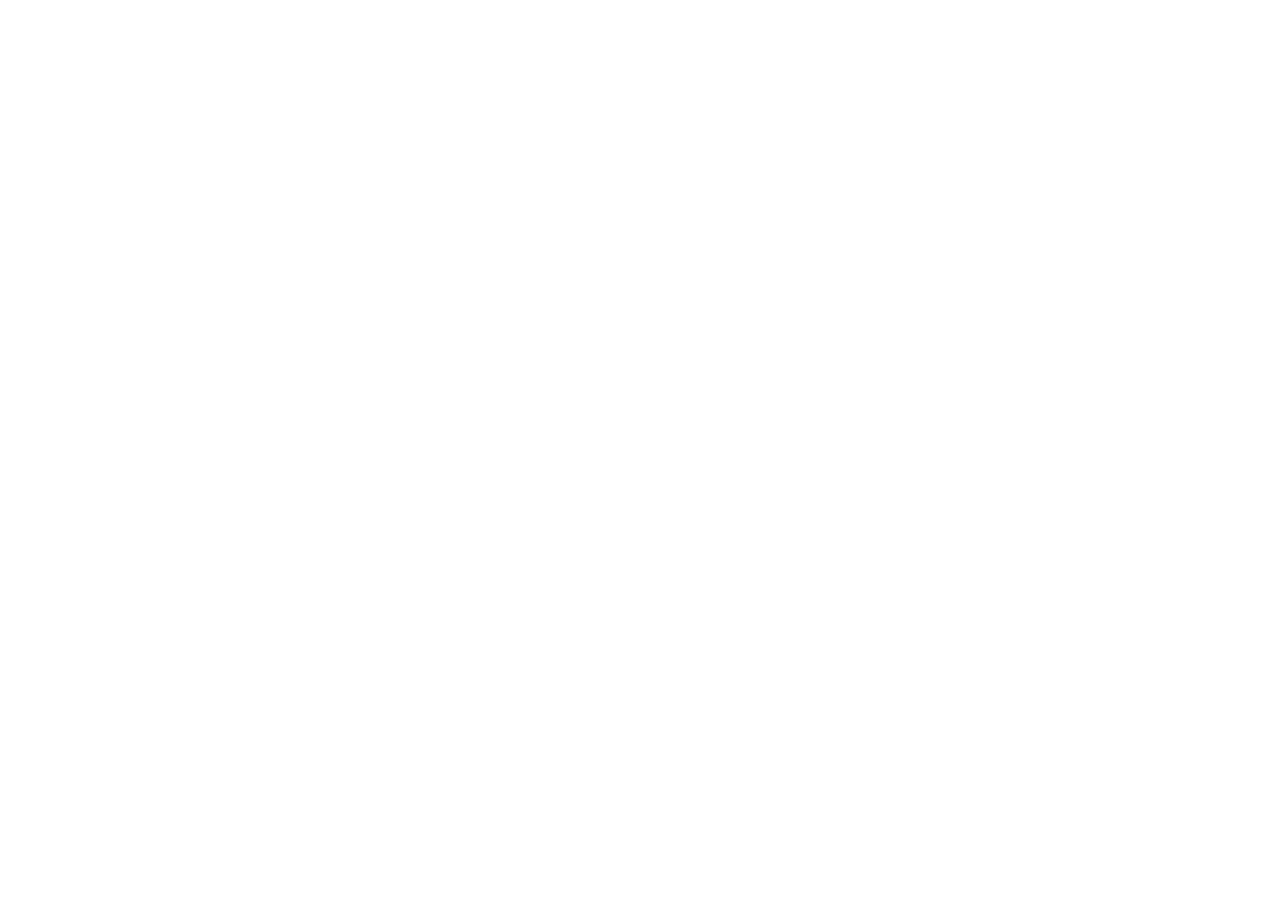
==== index.html @ 1889ca7d "First commit" ====
<!DOCTYPE html>
<html lang="en" dir="ltr">
  <head>
    <meta charset="utf-8">
    <title>Trackster!</title>
    <link href="./css/reset.css" rel="stylesheet" type="text/css">
    <link rel="stylesheet"
    href="https://maxcdn.bootstrapcdn.com/bootstrap/3.3.7/css/bootstrap.min.css"
    integrity="sha384-BVYiiSIFeK1dGmJRAkycuHAHRg32OmUcww7on3RYdg4Va+PmSTsz/K68vbdEjh4u"
    crossorigin="anonymous">
    <link href="./css/style.css" rel="stylesheet" type="text/css">
  </head>
  <body>




    <script
    			  src="https://code.jquery.com/jquery-3.3.1.min.js"
    			  integrity="sha256-FgpCb/KJQlLNfOu91ta32o/NMZxltwRo8QtmkMRdAu8="
    			  crossorigin="anonymous"></script>
            <script src="./js/main.js" type="text/javascript"></script>
  </body>
</html>
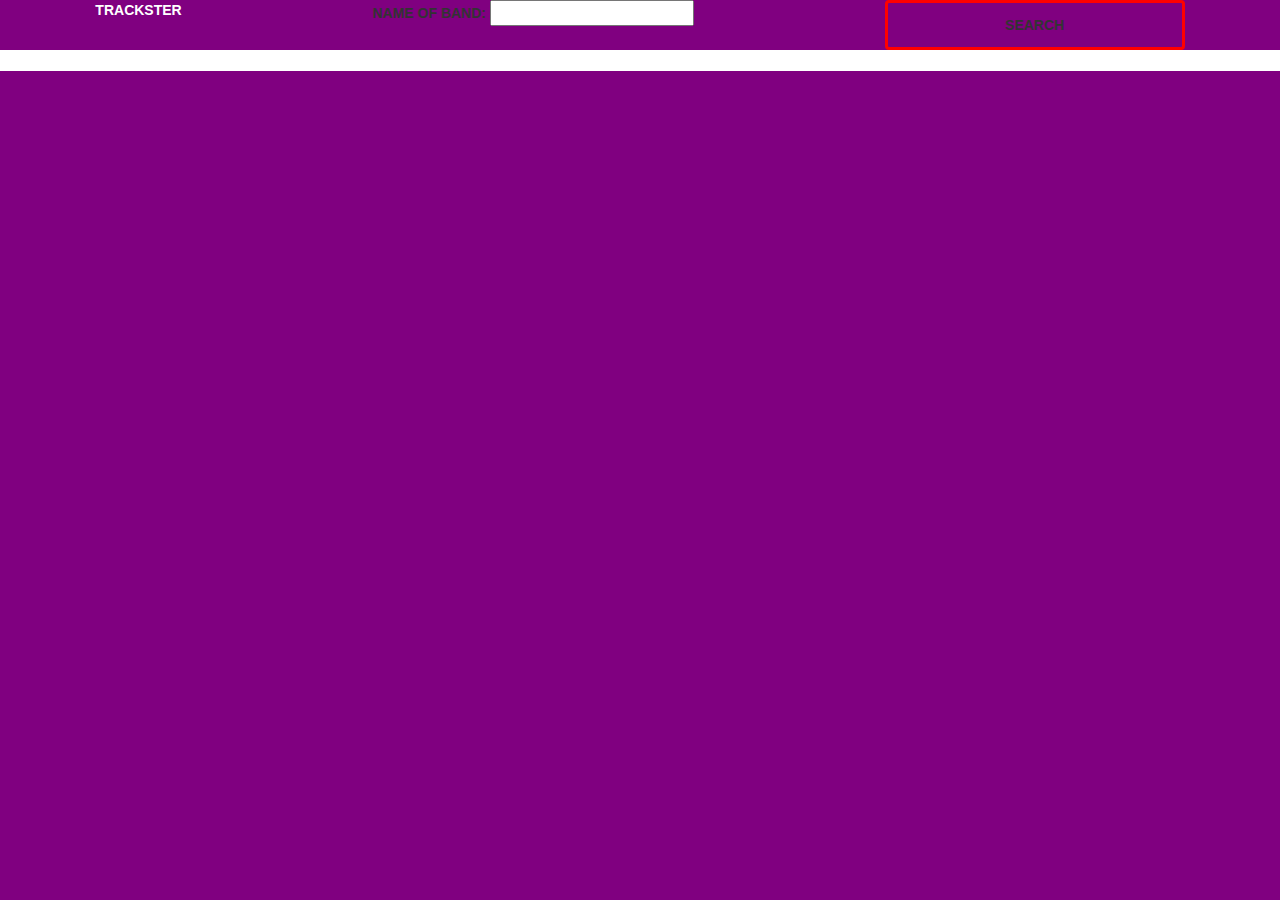
==== commit 009d0eee: "css done, working on js" ====
--- a/index.html
+++ b/index.html
@@ -11,8 +11,28 @@
     <link href="./css/style.css" rel="stylesheet" type="text/css">
   </head>
   <body>
-
-
+<div class="table">
+  <div class="logo">
+    <span>TRACKSTER</span>
+  </div>
+  <form>
+     NAME OF BAND:
+     <input type="text" name="nameofband"><br>
+  </form>
+  <div class="searchbutton">
+    <span>SEARCH</span>
+  </div>
+</div>
+<div class="container-fluid">
+  <div class="row">
+    <div class="col-md-4">
+    </div>
+    <div class="col-md-2">
+    </div>
+    <div class="col-md-3">
+    </div>
+  </div>
+</div>
 
 
     <script
--- a/css/style.css
+++ b/css/style.css
@@ -0,0 +1,28 @@
+html{
+  font-weight: bold;
+  background-color: purple;
+  color:black;
+}
+.searchbutton{
+  width:300px;
+  height:50px;
+  border:3px solid red;
+  border-radius: 4px;
+  display: flex;
+  justify-content: center;
+  align-items: center;
+  background-color: purple;
+}
+.table{
+  display: flex;
+  justify-content: space-around;
+  background-color: purple;
+}
+.logo{
+  font-weight:bold;
+  color: white;
+  background-color: purple;
+}
+form{
+  background-color: purple;
+}
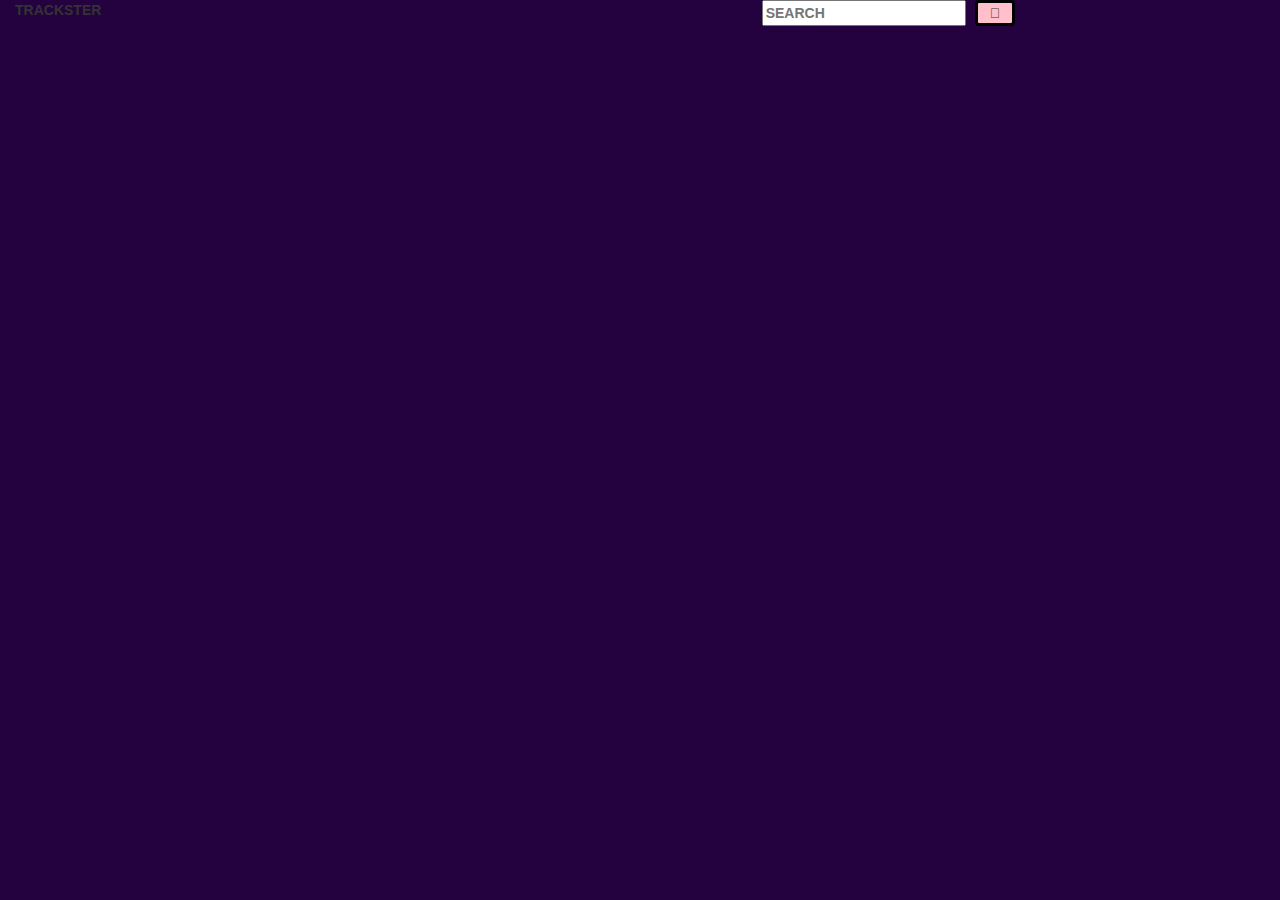
==== commit c49ea24c: "started over" ====
--- a/index.html
+++ b/index.html
@@ -1,44 +1,39 @@
 <!DOCTYPE html>
-<html lang="en" dir="ltr">
-  <head>
-    <meta charset="utf-8">
-    <title>Trackster!</title>
-    <link href="./css/reset.css" rel="stylesheet" type="text/css">
-    <link rel="stylesheet"
-    href="https://maxcdn.bootstrapcdn.com/bootstrap/3.3.7/css/bootstrap.min.css"
-    integrity="sha384-BVYiiSIFeK1dGmJRAkycuHAHRg32OmUcww7on3RYdg4Va+PmSTsz/K68vbdEjh4u"
-    crossorigin="anonymous">
-    <link href="./css/style.css" rel="stylesheet" type="text/css">
-  </head>
-  <body>
-<div class="table">
-  <div class="logo">
-    <span>TRACKSTER</span>
-  </div>
-  <form>
-     NAME OF BAND:
-     <input type="text" name="nameofband"><br>
-  </form>
-  <div class="searchbutton">
-    <span>SEARCH</span>
-  </div>
-</div>
+<html>
+<head>
+  <title>trackster</title>
+  <link rel="icon" href="favicon.png" type="image/x-icon">
+  <link href="https://fonts.googleapis.com/css?family=Work+Sans:400,500,700" rel="stylesheet">
+  <link href="https://fonts.googleapis.com/css?family=Righteous" rel="stylesheet">
+  <link rel="stylesheet" type="text/css" href="./css/reset.css">
+  <link rel="stylesheet" type="text/css" href="https://maxcdn.bootstrapcdn.com/font-awesome/4.7.0/css/font-awesome.min.css">
+  <link rel="stylesheet" href="https://use.fontawesome.com/releases/v5.0.13/css/all.css" integrity="sha384-DNOHZ68U8hZfKXOrtjWvjxusGo9WQnrNx2sqG0tfsghAvtVlRW3tvkXWZh58N9jp" crossorigin="anonymous">
+  <link href="https://maxcdn.bootstrapcdn.com/bootstrap/3.3.7/css/bootstrap.min.css" rel="stylesheet" integrity="sha384-BVYiiSIFeK1dGmJRAkycuHAHRg32OmUcww7on3RYdg4Va+PmSTsz/K68vbdEjh4u" crossorigin="anonymous">
+  <link rel="stylesheet" type="text/css" href="./css/style.css">
+</head>
+<body>
 <div class="container-fluid">
   <div class="row">
-    <div class="col-md-4">
+    <div class="col-md-7 .offset-md-1">
+      TRACKSTER
     </div>
-    <div class="col-md-2">
-    </div>
-    <div class="col-md-3">
+        <div class="col-md-2">
+          <form>
+            <input type="text" name="search" placeholder="SEARCH">
+          </form>
+        </div>
+        <div class="col-md-1">
+          <div id="button">
+            <i class="fas fa-search"></i>
+          </div>
+        </div>
     </div>
   </div>
 </div>
 
-
-    <script
-    			  src="https://code.jquery.com/jquery-3.3.1.min.js"
-    			  integrity="sha256-FgpCb/KJQlLNfOu91ta32o/NMZxltwRo8QtmkMRdAu8="
-    			  crossorigin="anonymous"></script>
-            <script src="./js/main.js" type="text/javascript"></script>
-  </body>
+  <script src="https://code.jquery.com/jquery-3.1.1.min.js"
+          integrity="sha256-hVVnYaiADRTO2PzUGmuLJr8BLUSjGIZsDYGmIJLv2b8="
+          crossorigin="anonymous"></script>
+  <script type="text/javascript" src="./js/main.js"></script>
+</body>
 </html>
--- a/css/style.css
+++ b/css/style.css
@@ -1,28 +1,13 @@
-html{
+body{
+  background-color: rgb(35, 2, 63);
   font-weight: bold;
-  background-color: purple;
-  color:black;
 }
-.searchbutton{
-  width:300px;
-  height:50px;
-  border:3px solid red;
+#button{
+  background-color: pink;
+  border:3px solid black;
   border-radius: 4px;
+  width:40px;
   display: flex;
+  align-items: center;
   justify-content: center;
-  align-items: center;
-  background-color: purple;
 }
-.table{
-  display: flex;
-  justify-content: space-around;
-  background-color: purple;
-}
-.logo{
-  font-weight:bold;
-  color: white;
-  background-color: purple;
-}
-form{
-  background-color: purple;
-}
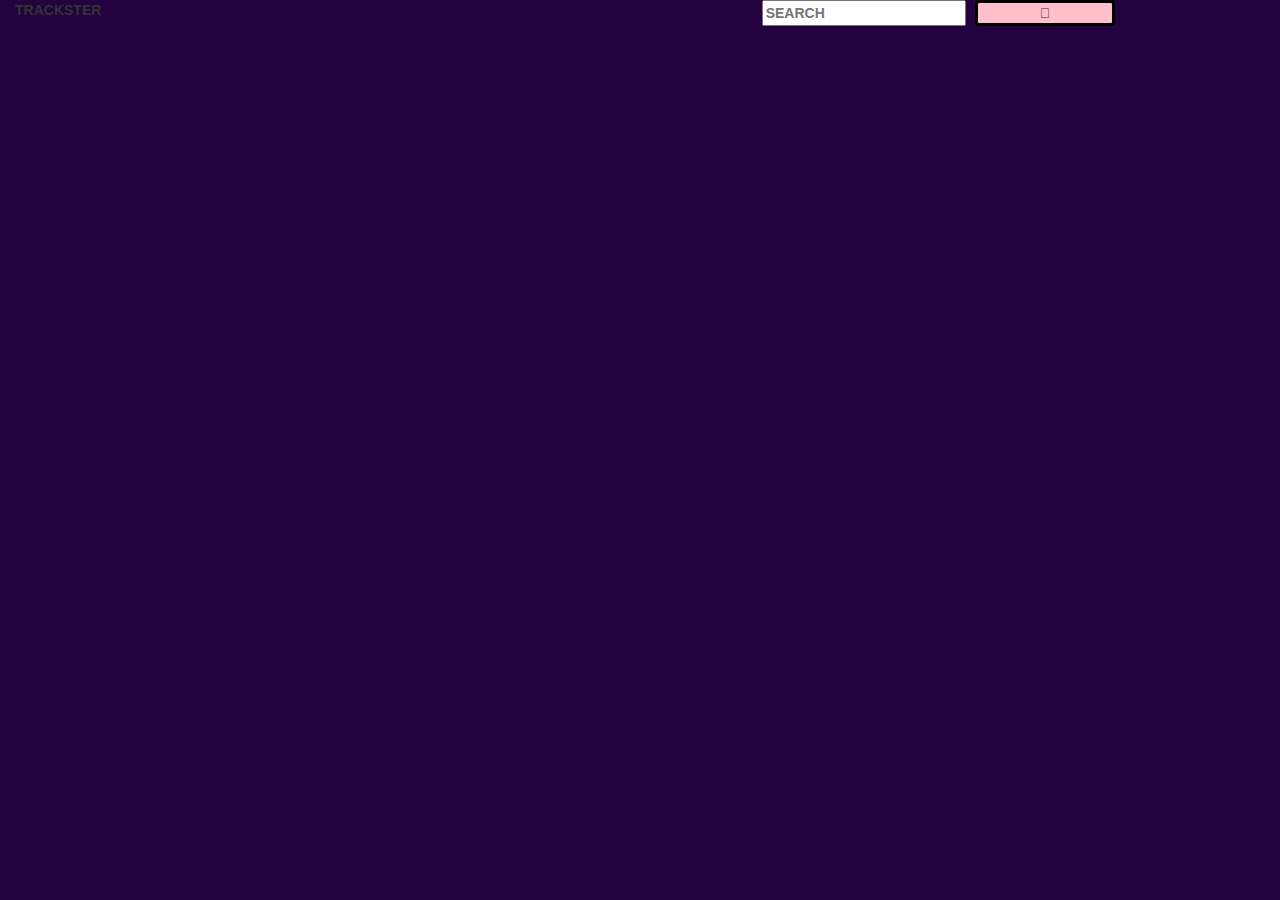
==== commit 03b91e73: "oh god this is so hard" ====
--- a/index.html
+++ b/index.html
@@ -2,7 +2,6 @@
 <html>
 <head>
   <title>trackster</title>
-  <link rel="icon" href="favicon.png" type="image/x-icon">
   <link href="https://fonts.googleapis.com/css?family=Work+Sans:400,500,700" rel="stylesheet">
   <link href="https://fonts.googleapis.com/css?family=Righteous" rel="stylesheet">
   <link rel="stylesheet" type="text/css" href="./css/reset.css">
@@ -19,7 +18,7 @@
     </div>
         <div class="col-md-2">
           <form>
-            <input type="text" name="search" placeholder="SEARCH">
+            <input type="text" name="search" id="input" placeholder="SEARCH">
           </form>
         </div>
         <div class="col-md-1">
--- a/css/style.css
+++ b/css/style.css
@@ -6,8 +6,11 @@
   background-color: pink;
   border:3px solid black;
   border-radius: 4px;
-  width:40px;
+  width:140px;
   display: flex;
   align-items: center;
   justify-content: center;
 }
+.row{
+  height:300px;
+}
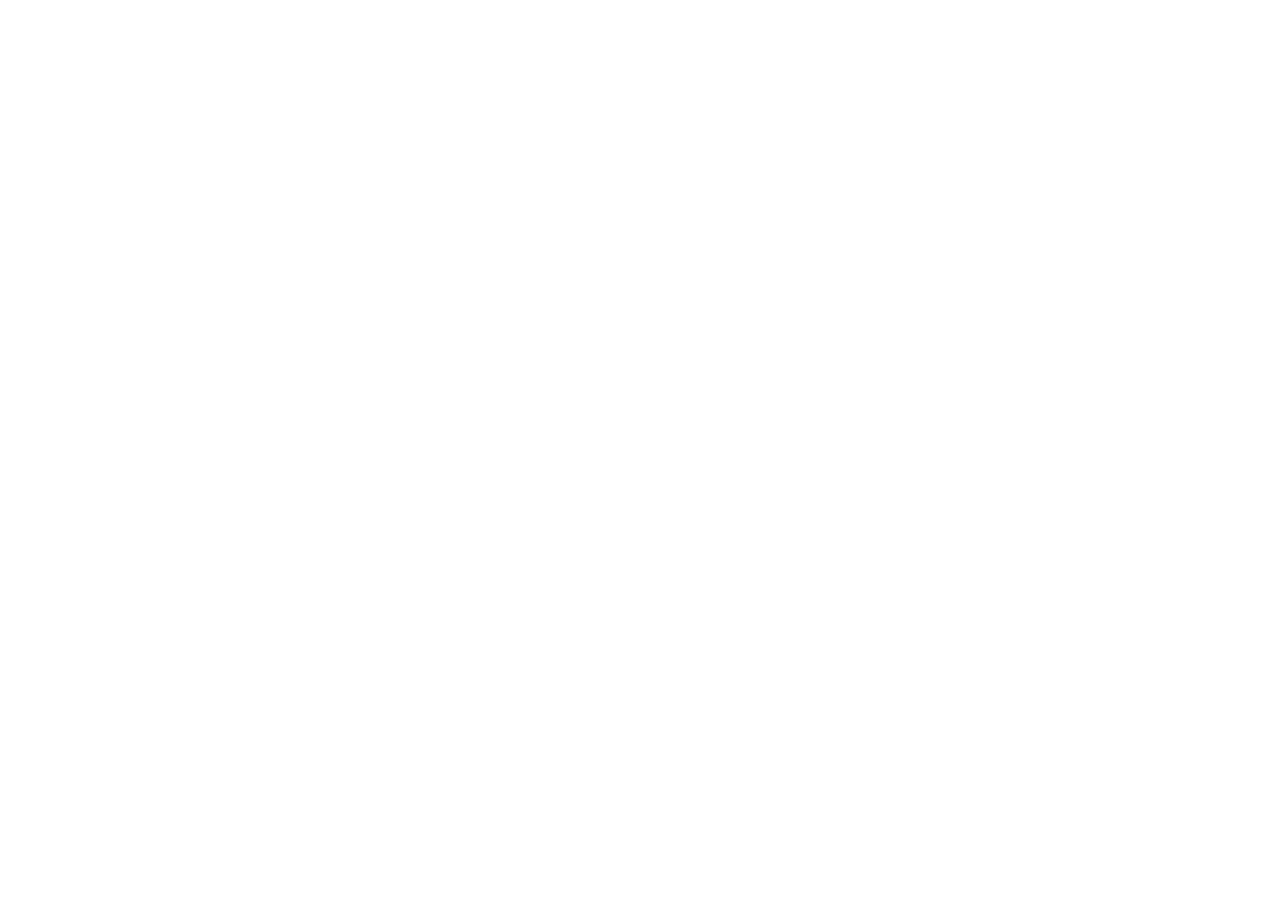
==== commit 23a536e9: "Fresh start" ====
--- a/index.html
+++ b/index.html
@@ -6,33 +6,15 @@
   <link href="https://fonts.googleapis.com/css?family=Righteous" rel="stylesheet">
   <link rel="stylesheet" type="text/css" href="./css/reset.css">
   <link rel="stylesheet" type="text/css" href="https://maxcdn.bootstrapcdn.com/font-awesome/4.7.0/css/font-awesome.min.css">
-  <link rel="stylesheet" href="https://use.fontawesome.com/releases/v5.0.13/css/all.css" integrity="sha384-DNOHZ68U8hZfKXOrtjWvjxusGo9WQnrNx2sqG0tfsghAvtVlRW3tvkXWZh58N9jp" crossorigin="anonymous">
   <link href="https://maxcdn.bootstrapcdn.com/bootstrap/3.3.7/css/bootstrap.min.css" rel="stylesheet" integrity="sha384-BVYiiSIFeK1dGmJRAkycuHAHRg32OmUcww7on3RYdg4Va+PmSTsz/K68vbdEjh4u" crossorigin="anonymous">
   <link rel="stylesheet" type="text/css" href="./css/style.css">
 </head>
 <body>
-<div class="container-fluid">
-  <div class="row">
-    <div class="col-md-7 .offset-md-1">
-      TRACKSTER
-    </div>
-        <div class="col-md-2">
-          <form>
-            <input type="text" name="search" id="input" placeholder="SEARCH">
-          </form>
-        </div>
-        <div class="col-md-1">
-          <div id="button">
-            <i class="fas fa-search"></i>
-          </div>
-        </div>
-    </div>
-  </div>
-</div>
+
 
   <script src="https://code.jquery.com/jquery-3.1.1.min.js"
           integrity="sha256-hVVnYaiADRTO2PzUGmuLJr8BLUSjGIZsDYGmIJLv2b8="
           crossorigin="anonymous"></script>
-  <script type="text/javascript" src="./js/main.js"></script>
+  <script type="text/javascript" src="./js/trackster.js"></script>
 </body>
 </html>
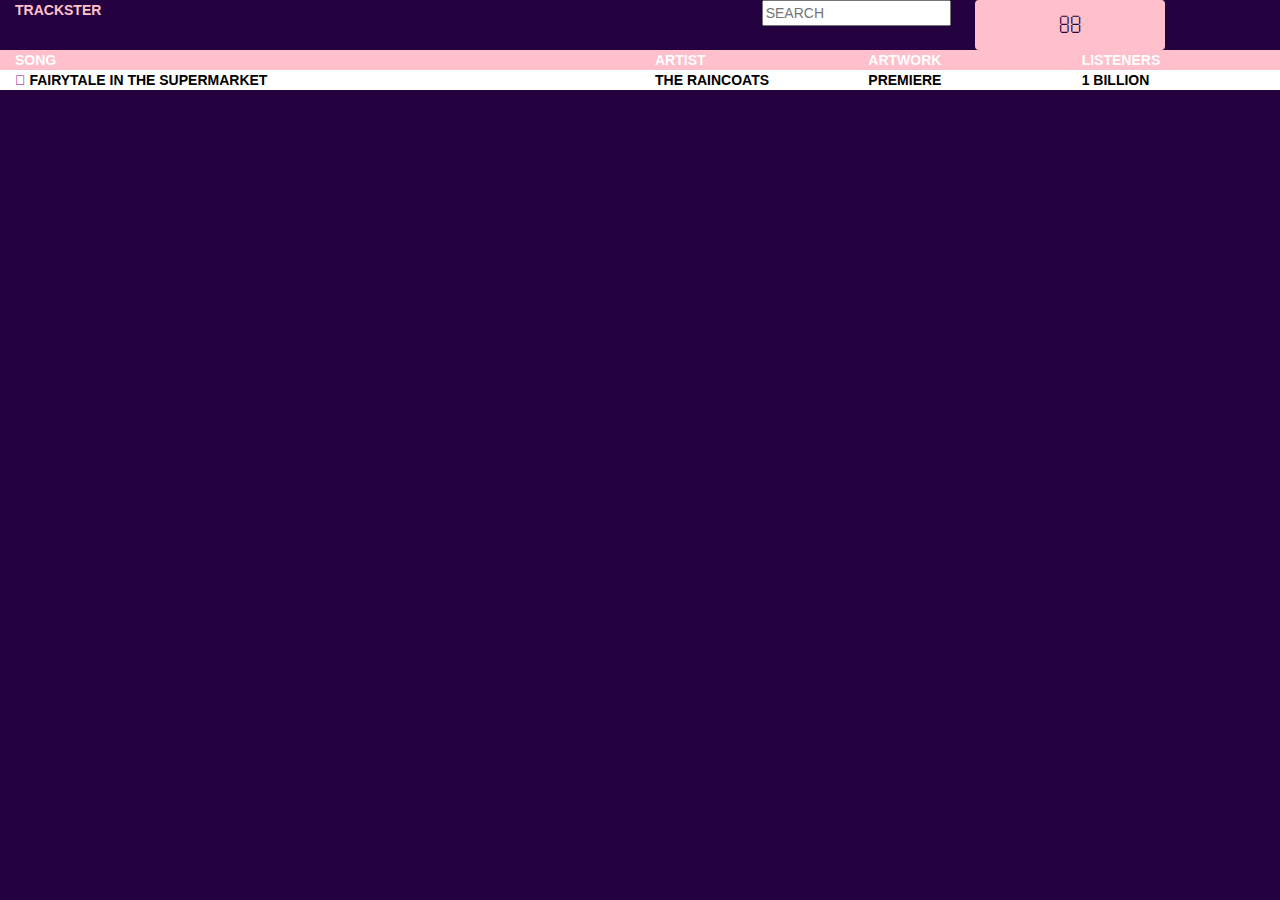
==== commit f189bb4a: "PROGRESS!" ====
--- a/index.html
+++ b/index.html
@@ -6,10 +6,70 @@
   <link href="https://fonts.googleapis.com/css?family=Righteous" rel="stylesheet">
   <link rel="stylesheet" type="text/css" href="./css/reset.css">
   <link rel="stylesheet" type="text/css" href="https://maxcdn.bootstrapcdn.com/font-awesome/4.7.0/css/font-awesome.min.css">
-  <link href="https://maxcdn.bootstrapcdn.com/bootstrap/3.3.7/css/bootstrap.min.css" rel="stylesheet" integrity="sha384-BVYiiSIFeK1dGmJRAkycuHAHRg32OmUcww7on3RYdg4Va+PmSTsz/K68vbdEjh4u" crossorigin="anonymous">
+  <link href="https://maxcdn.bootstrapcdn.com/bootstrap/3.3.7/css/bootstrap.min.css"
+  rel="stylesheet" integrity="sha384-BVYiiSIFeK1dGmJRAkycuHAHRg32OmUcww7on3RYdg4Va+PmSTsz/K68vbdEjh4u"
+  crossorigin="anonymous">
+  <link rel="stylesheet" href="https://use.fontawesome.com/releases/v5.0.13/css/all.css"
+  integrity="sha384-DNOHZ68U8hZfKXOrtjWvjxusGo9WQnrNx2sqG0tfsghAvtVlRW3tvkXWZh58N9jp" crossorigin="anonymous">
   <link rel="stylesheet" type="text/css" href="./css/style.css">
 </head>
 <body>
+<div class="container-fluid">
+  <div class="row">
+    <div class="col-md-7 offset-md-1">
+    <p style="color: pink; font-weight:bold;">  TRACKSTER</p>
+    </div>
+    <div class="col-md-2">
+      <form>
+        <input type="text" name="search" placeholder="SEARCH" id="input">
+      </form>
+    </div>
+    <div class="col-md-1">
+      <div id="button">
+        <i class="fas fa-search" style="font-size:24px; color:rgb(35, 2, 63);"></i>
+      </div>
+    </div>
+  </div>
+
+    <div class="row" id="pinkcolor">
+      <div class="col-md-6">
+        SONG
+      </div>
+      <div class="col-md-2">
+        ARTIST
+      </div>
+      <div class="col-md-2">
+        ARTWORK
+      </div>
+      <div class="col-md-2">
+        LISTENERS
+      </div>
+   </div>
+
+  <div class="row"  id="whitecolor">
+    <div class="container-fluid" id="tracklistcontainer">
+      <div class="row">
+        <div class="col-md-6">
+          <a href="https://youtu.be/eI_O5_tJ1hA">
+            <i class="far fa-play-circle" style="color:purple;">
+            </i></a>
+          FAIRYTALE IN THE SUPERMARKET
+        </div>
+        <div class="col-md-2">
+          THE RAINCOATS
+        </div>
+        <div class="col-md-2">
+          PREMIERE
+        </div>
+        <div class="col-md-2">
+          1 BILLION
+        </div>
+     </div>
+    </div>
+  </div>
+</div>
+
+
 
 
   <script src="https://code.jquery.com/jquery-3.1.1.min.js"
--- a/css/style.css
+++ b/css/style.css
@@ -0,0 +1,22 @@
+body{
+  background-color:rgb(35, 2, 63);
+}
+#button{
+  background-color:pink;
+  height:50px;
+  width:190px;
+  display: flex;
+  align-items: center;
+  justify-content: center;
+  border-radius: 4px;
+}
+#pinkcolor{
+  background-color: pink;
+  color:white;
+  font-weight: bold;
+}
+#whitecolor{
+  background-color: white;
+  color:black;
+  font-weight:bold;
+}
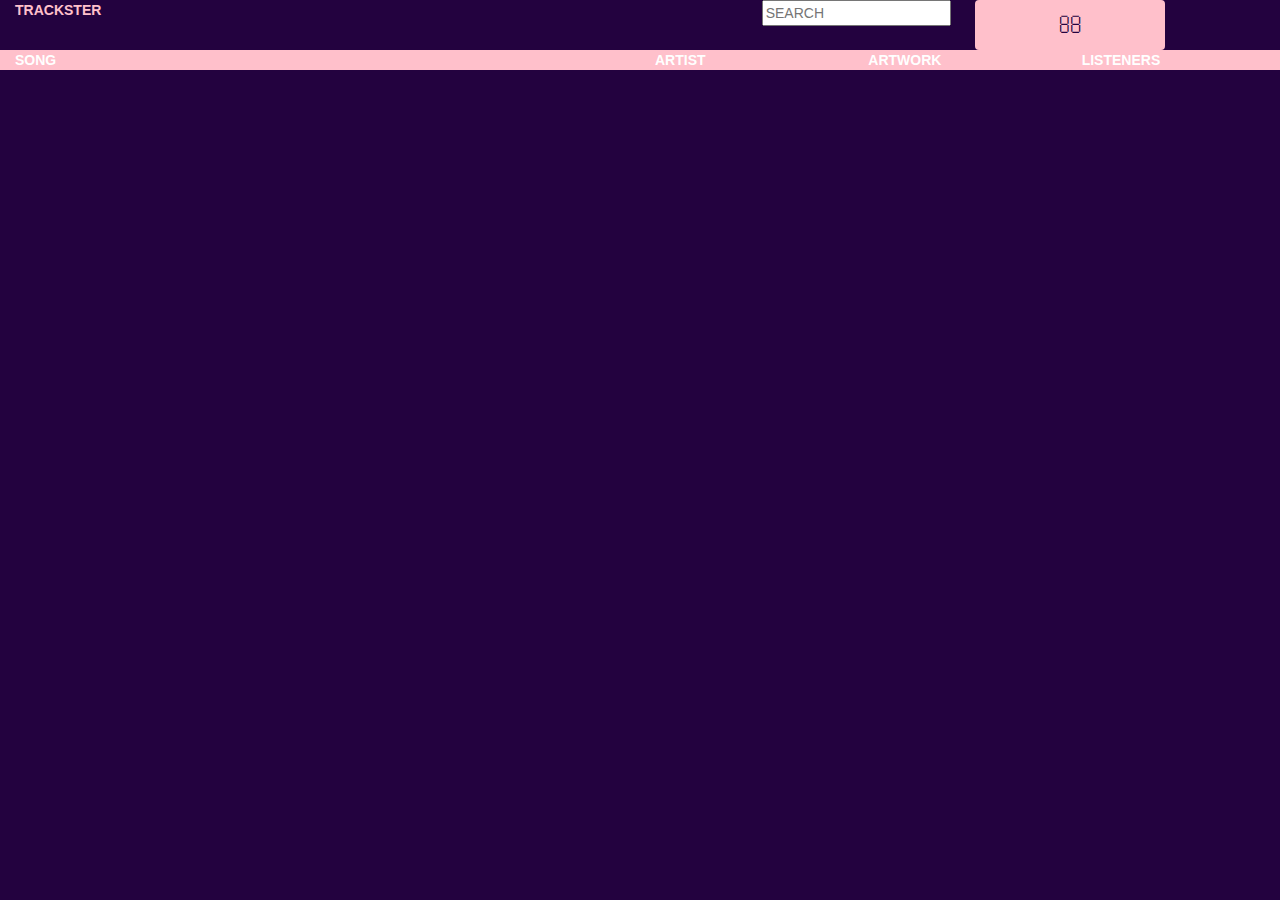
==== commit 6bd60450: "done for the day" ====
--- a/index.html
+++ b/index.html
@@ -48,23 +48,6 @@
 
   <div class="row"  id="whitecolor">
     <div class="container-fluid" id="tracklistcontainer">
-      <div class="row">
-        <div class="col-md-6">
-          <a href="https://youtu.be/eI_O5_tJ1hA">
-            <i class="far fa-play-circle" style="color:purple;">
-            </i></a>
-          FAIRYTALE IN THE SUPERMARKET
-        </div>
-        <div class="col-md-2">
-          THE RAINCOATS
-        </div>
-        <div class="col-md-2">
-          PREMIERE
-        </div>
-        <div class="col-md-2">
-          1 BILLION
-        </div>
-     </div>
     </div>
   </div>
 </div>
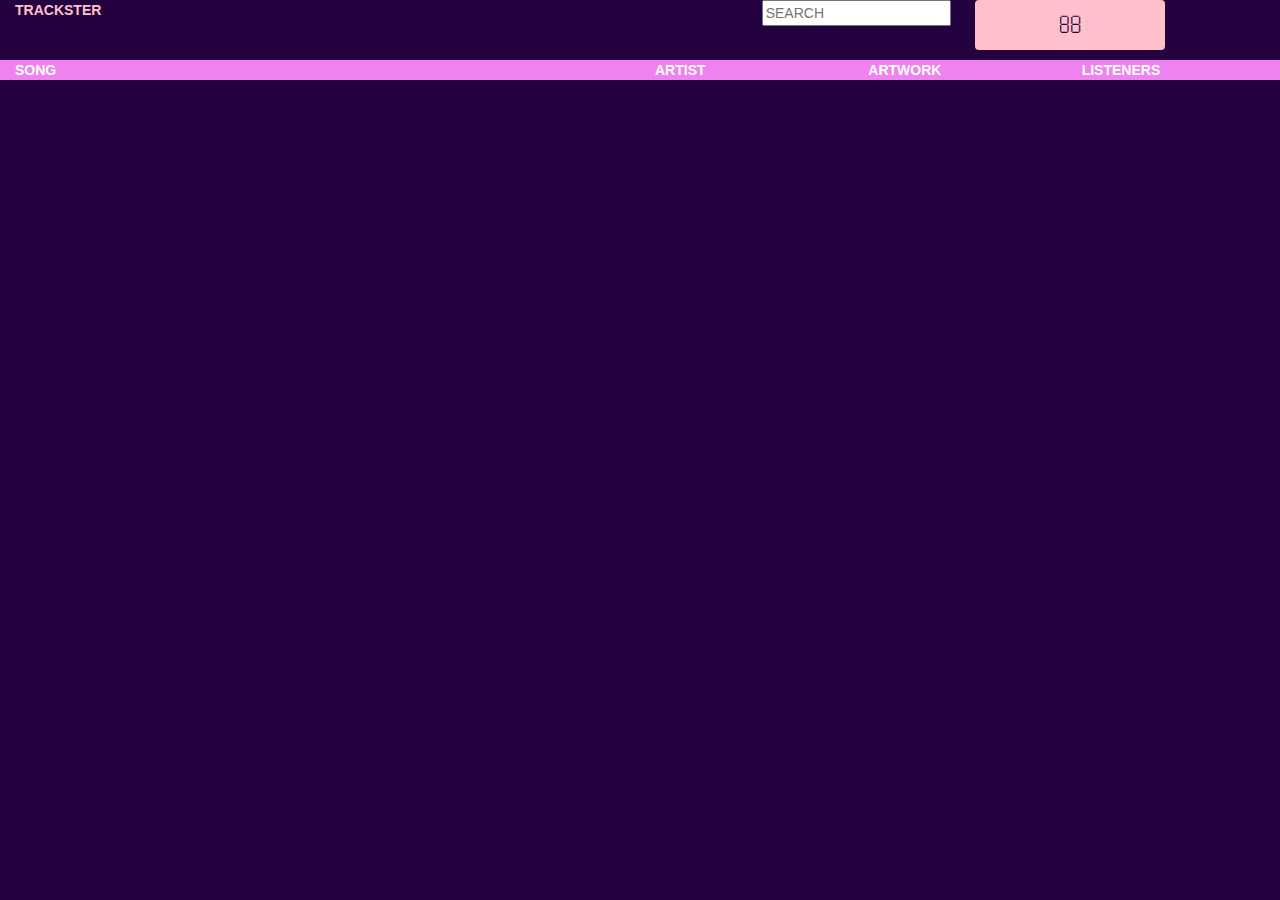
==== commit c7562046: "Enter Key search done" ====
--- a/index.html
+++ b/index.html
@@ -30,8 +30,9 @@
       </div>
     </div>
   </div>
-
-    <div class="row" id="pinkcolor">
+<div class="break">
+</div>
+    <div class="row" id="violetcolor">
       <div class="col-md-6">
         SONG
       </div>
--- a/css/style.css
+++ b/css/style.css
@@ -10,8 +10,8 @@
   justify-content: center;
   border-radius: 4px;
 }
-#pinkcolor{
-  background-color: pink;
+#violetcolor{
+  background-color: violet;
   color:white;
   font-weight: bold;
 }
@@ -20,3 +20,8 @@
   color:black;
   font-weight:bold;
 }
+.break{
+  width:100%;
+  height: 10px;
+  background-color:rgb(35, 2, 63);
+}
